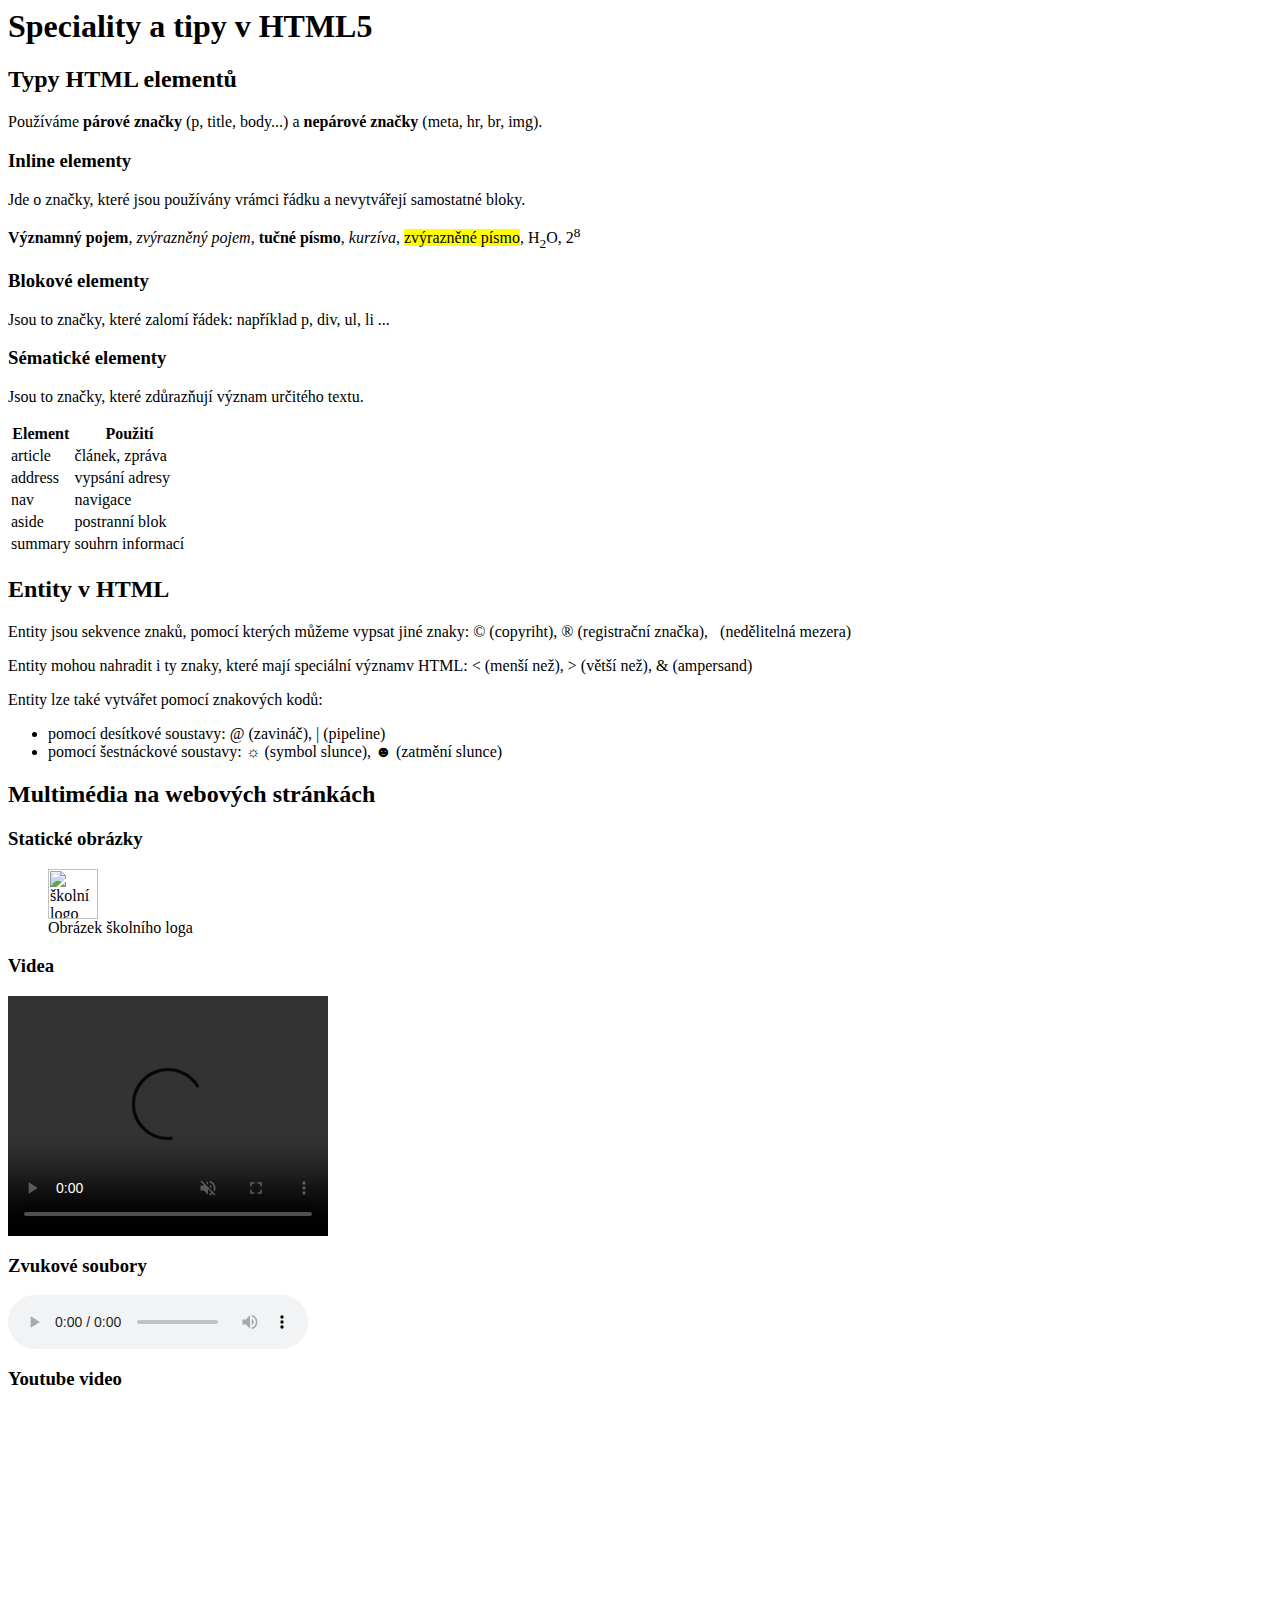
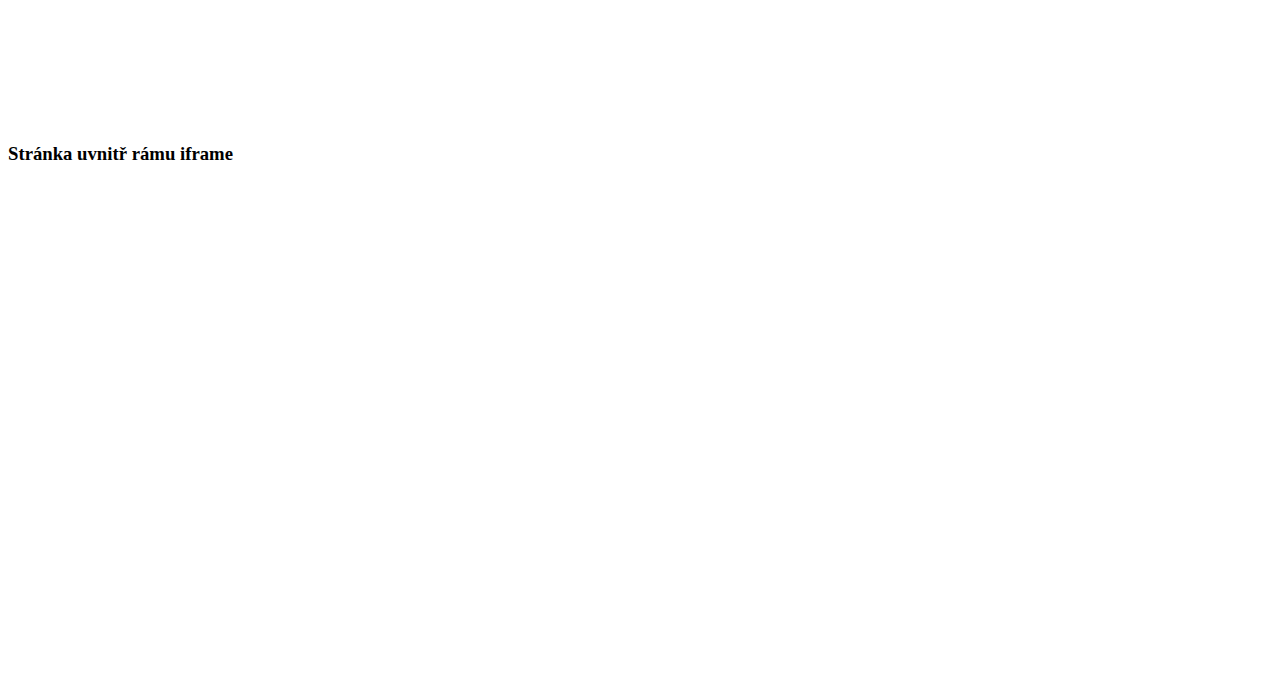
==== index.html @ e3fbb0dd "Add files via upload" ====
<!DOCTZPE html>
<html lang="cs">
<head>
    <meta charset="UTF-8">
    <meta name="viewport" content="width=device-width, initial-scale=1.0">
    <meta name="keywords" content="HTML, CSS, Javascript">
    <meta name="description" content="Jednuduchý tutoriál o HTML a CSS">
    <meta name="author" content="Matěj Mrovec">
    <title>HTML tutorial</title>
</head>
<body>
    <header>
        <h1>Speciality a tipy v HTML5</h1>
    </header>
    <main>
        <section id="typy-elementu">
            <h2>Typy HTML elementů</h2>
            <p>Používáme <strong>párové značky</strong> (p, title, body...) 
                a <strong>nepárové značky</strong> (meta, hr, br, img).</p>
            <h3>Inline elementy</h3>
            <p>Jde o značky, které jsou používány vrámci řádku a nevytvářejí 
                samostatné bloky.</p>
            <p><strong>Významný pojem</strong>, <em>zvýrazněný pojem</em>, 
            <b>tučné písmo</b>, <i>kurzíva</i>, <mark>zvýrazněné písmo</mark>,
                H<sub>2</sub>O, 2<sup>8</sup></p>
            <h3>Blokové elementy</h3>
            <p>Jsou to značky, které zalomí řádek: například p, div, ul, li ...</p>
            <h3>Sématické elementy</h3>
            <p>Jsou to značky, které zdůrazňují význam určitého textu.</p>
            <table>
                <thead>
                    <tr>
                        <th>Element</th>
                        <th>Použití</th>
                    </tr>
                </thead>
                <tbody>
                    <tr>
                        <td>article</td>
                        <td>článek, zpráva</td>
                    </tr>
                    <tr>
                        <td>address</td>
                        <td>vypsání adresy</td>
                    </tr>
                    <tr>
                        <td>nav</td>
                        <td>navigace</td>
                    </tr>
                    <tr>
                        <td>aside</td>
                        <td>postranní blok</td>
                    </tr>
                    <tr>
                        <td>summary</td>
                        <td>souhrn informací</td>
                    </tr>
                </tbody>
            </table>
        </section>
        <section id="entity">
            <h2>Entity v HTML</h2>
            <p>Entity jsou sekvence znaků, pomocí kterých můžeme vypsat jiné znaky:
                &copy; (copyriht), &reg; (registrační značka), &nbsp; (nedělitelná mezera)
            </p>
            <p>Entity mohou nahradit i ty znaky, které mají speciální významv HTML:
                &lt; (menší než), &gt; (větší než), &amp (ampersand)
            </p>
            <p>
                Entity lze také vytvářet pomocí znakových kodů:
                <ul>
                    <li>pomocí desítkové soustavy:
                        &#64; (zavináč), &#124; (pipeline)
                    </li>
                    <li>
                        pomocí šestnáckové soustavy:
                        &#x263c; (symbol slunce), &#x263b (zatmění slunce)
                    </li>
                </ul>
            </p>
        </section>
        <section id="multimedia">
            <h2>Multimédia na webových stránkách</h2>
            <h3>Statické obrázky</h3>
            <figure>
                <img src="https://www.sspu-opava.cz/static/img/core-img/skola-logo.png" alt="školní logo" title="logo SŠPU Opava" height="50">
                <figcaption>Obrázek školního loga</figcaption>
            </figure>
            <h3>Videa</h3>
            <video width="320" height="240" controls autoplay muted>
                <source src="https://www.w3schools.com/html/mov_bbb.mp4" type="video/mp4">
                <source src="https://www.w3schools.com/html/mov_bbb.mp4" type="video/ogg">
                </video>
                <h3>Zvukové soubory</h3>
                <audio controls>
                    <source src="https://www.w3schools.com/html/horse.ogg" type="audio/ogg">
                    <source src="https://www.w3schools.com/html/horse.ogg" type="audio/mpeg">
                </audio>
                <h3>Youtube video</h3>
                <iframe width="560" height="315" src="https://www.youtube.com/embed/wJb_rbjGhkc?si=OqOy-zgKv2vwQzdM" title="YouTube video player" frameborder="0"
                allow="accelerometer; autoplay; clipboard-write; encrypted-media; gyroscope; picture-in-picture; web-share" referrerpolicy="strict-origin-when-cross-origin"
                allowfullscreen></iframe>
                <h3>Stránka uvnitř rámu iframe</h3>
                <iframe src="https://it2414.sspu-opava.eu" frameborder="0" width="1000" height="500"></iframe>
    </section>
    </main>
    <footer></footer>
</body>
</html>
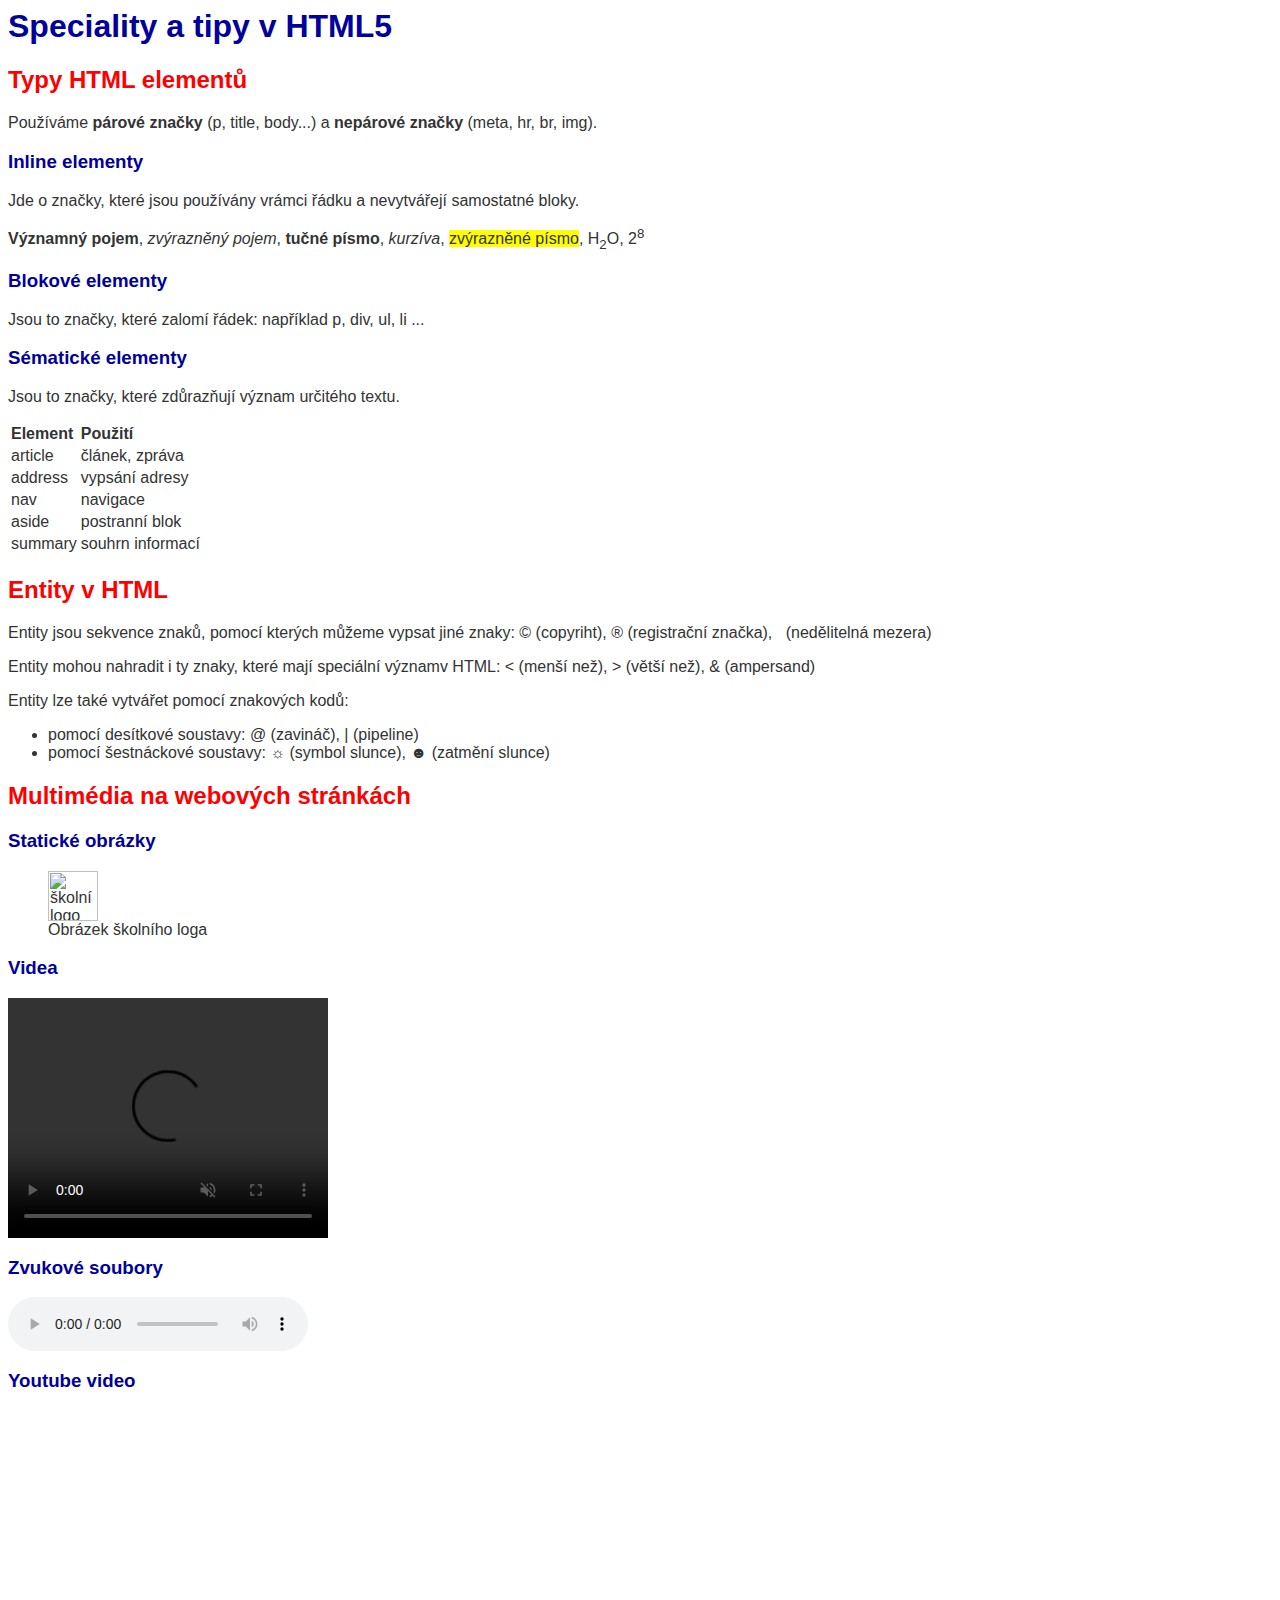
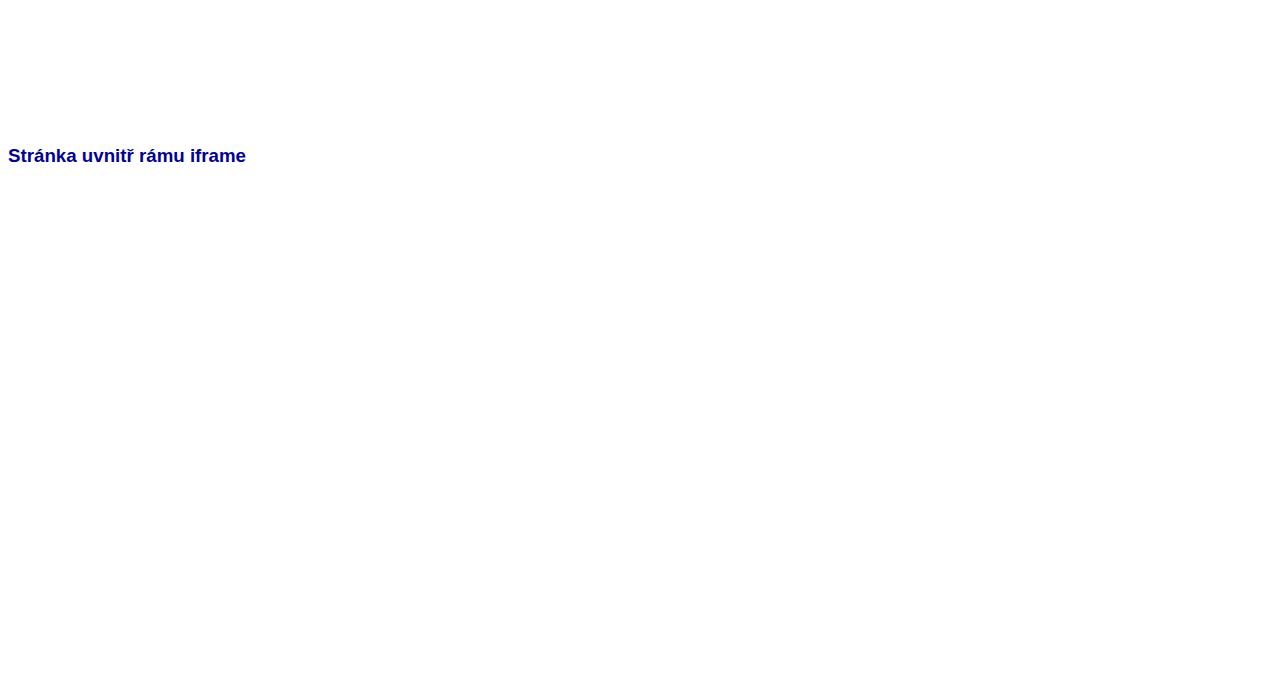
==== commit 8d59ef6b: "index.html" ====
--- a/index.html
+++ b/index.html
@@ -7,6 +7,7 @@
     <meta name="description" content="Jednuduchý tutoriál o HTML a CSS">
     <meta name="author" content="Matěj Mrovec">
     <title>HTML tutorial</title>
+    <link rel="stylesheet" href="style.css">
 </head>
 <body>
     <header>
@@ -106,4 +107,4 @@
     </main>
     <footer></footer>
 </body>
-</html>+</html>
--- a/style.css
+++ b/style.css
@@ -0,0 +1,13 @@
+* {
+    font-family: Arial, Helvetica, sans-serif;
+    color: #333;
+    text-align: justify;
+}
+
+h1, h2, h3 {
+    color: rgb(0, 0, 155) !important;
+}
+
+h2 {
+    color: red !important;
+}
